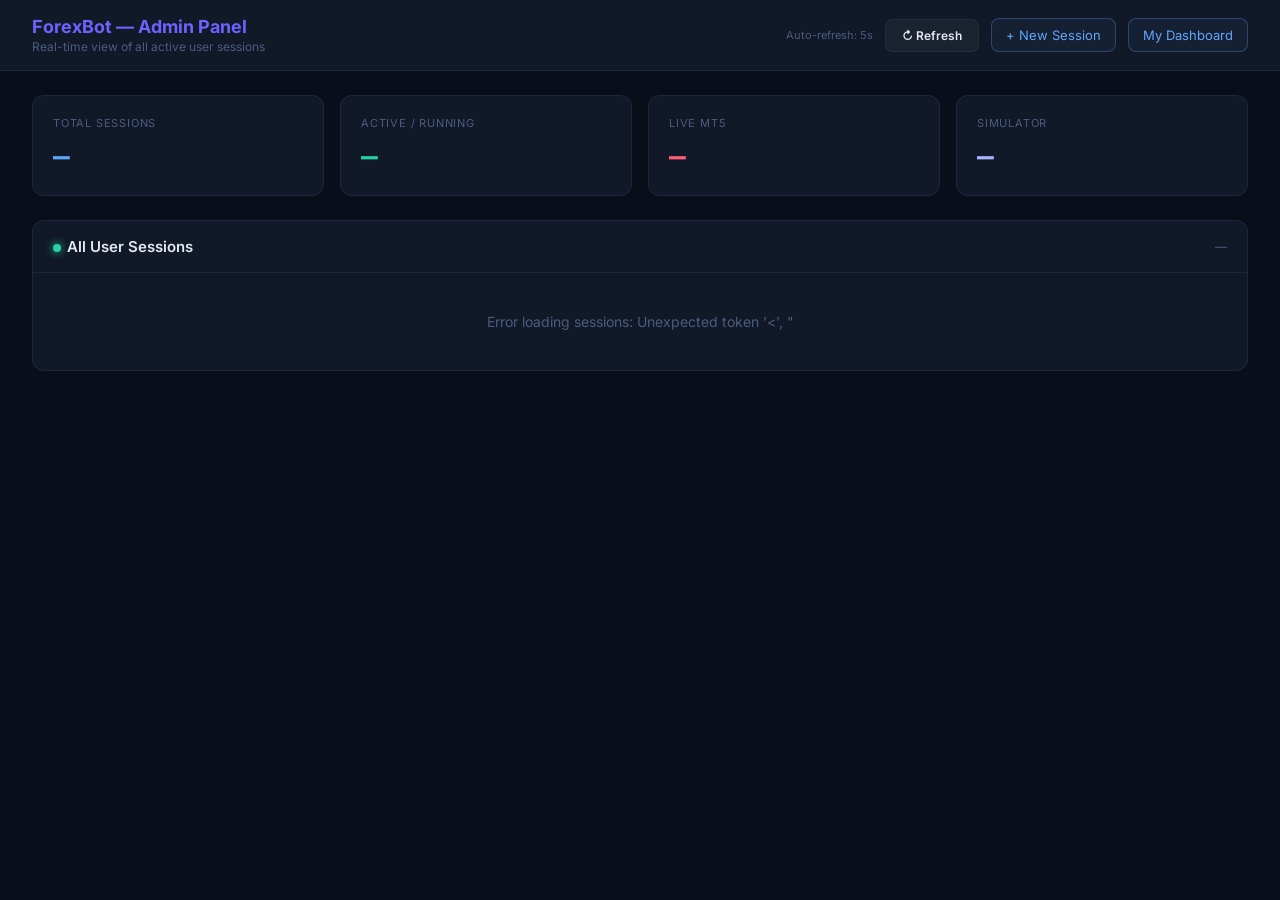
==== dashboard/admin.html @ a575aadf "Initial commit" ====
<!DOCTYPE html>
<html lang="en">
<head>
  <meta charset="UTF-8"/>
  <meta name="viewport" content="width=device-width, initial-scale=1.0"/>
  <title>ForexBot — Admin Panel</title>
  <link href="https://fonts.googleapis.com/css2?family=Inter:wght@300;400;500;600;700&family=JetBrains+Mono:wght@400;500&display=swap" rel="stylesheet"/>
  <style>
    :root {
      --bg:#0a0e1a; --surface:#111827; --border:rgba(99,120,180,0.15);
      --accent:#6C63FF; --accent2:#3ECFCF; --profit:#22d3a0; --loss:#ff5e7a;
      --info:#60a5fa; --warning:#fbbf24; --text:#e2e8f0; --muted:#4a5d80;
      --radius:12px; --font:'Inter',sans-serif; --mono:'JetBrains Mono',monospace;
    }
    * { margin:0; padding:0; box-sizing:border-box; }
    body { background:var(--bg); color:var(--text); font-family:var(--font); min-height:100vh; }

    header {
      background: var(--surface);
      border-bottom: 1px solid var(--border);
      padding: 16px 32px;
      display: flex; align-items: center; justify-content: space-between;
    }
    .header-title { font-size:18px; font-weight:700; color:var(--accent); }
    .header-sub   { font-size:12px; color:var(--muted); margin-top:2px; }
    .header-right { display:flex; gap:12px; align-items:center; }

    .stats-row {
      display: grid;
      grid-template-columns: repeat(4, 1fr);
      gap: 16px;
      padding: 24px 32px 0;
    }
    .stat-card {
      background: var(--surface);
      border: 1px solid var(--border);
      border-radius: var(--radius);
      padding: 20px;
    }
    .stat-label { font-size:11px; text-transform:uppercase; letter-spacing:0.8px; color:var(--muted); margin-bottom:8px; }
    .stat-value { font-size:28px; font-weight:700; font-family:var(--mono); }
    .stat-value.green { color: var(--profit); }
    .stat-value.blue  { color: var(--info); }
    .stat-value.yellow{ color: var(--warning); }

    .main { padding: 24px 32px; }
    .panel {
      background: var(--surface);
      border: 1px solid var(--border);
      border-radius: var(--radius);
    }
    .panel-header {
      padding: 16px 20px;
      border-bottom: 1px solid var(--border);
      display: flex; align-items: center; justify-content: space-between;
    }
    .panel-header h2 { font-size:15px; font-weight:600; }

    table { width:100%; border-collapse:collapse; }
    th {
      padding: 12px 16px;
      text-align: left;
      font-size: 11px;
      text-transform: uppercase;
      letter-spacing: 0.8px;
      color: var(--muted);
      border-bottom: 1px solid var(--border);
    }
    td {
      padding: 14px 16px;
      font-size: 13px;
      border-bottom: 1px solid rgba(99,120,180,0.06);
      font-family: var(--mono);
    }
    tr:last-child td { border-bottom: none; }
    tr:hover td { background: rgba(255,255,255,0.02); }

    .badge {
      display: inline-block;
      padding: 3px 10px;
      border-radius: 20px;
      font-size: 11px;
      font-weight: 700;
      letter-spacing: 0.5px;
    }
    .badge-running { background:rgba(34,211,160,0.15); color:var(--profit); }
    .badge-stopped { background:rgba(74,93,128,0.2);   color:var(--muted); }
    .badge-live    { background:rgba(255,94,122,0.15); color:var(--loss); }
    .badge-sim     { background:rgba(108,99,255,0.15); color:#a5b4fc; }

    .btn-kick {
      padding: 5px 12px;
      border: 1px solid rgba(255,94,122,0.4);
      border-radius: 6px;
      background: rgba(255,94,122,0.08);
      color: var(--loss);
      font-size: 11px;
      font-weight: 600;
      cursor: pointer;
      font-family: var(--font);
      transition: all 0.2s;
    }
    .btn-kick:hover { background:rgba(255,94,122,0.2); }

    .btn-refresh {
      padding: 8px 16px;
      border: 1px solid var(--border);
      border-radius: 8px;
      background: rgba(255,255,255,0.04);
      color: var(--text);
      font-size: 12px;
      font-weight: 600;
      cursor: pointer;
      font-family: var(--font);
      transition: all 0.2s;
    }
    .btn-refresh:hover { background: rgba(255,255,255,0.08); }

    .profit-pos { color: var(--profit); }
    .profit-neg { color: var(--loss); }

    .empty { text-align:center; padding:40px; color:var(--muted); font-size:14px; }
    .live-pulse {
      display:inline-block;
      width:8px; height:8px; border-radius:50%;
      background:var(--profit);
      box-shadow:0 0 8px var(--profit);
      animation: pulse 1.5s infinite;
      margin-right:6px;
    }
    @keyframes pulse {
      0%,100% { opacity:1; transform:scale(1); }
      50%      { opacity:0.5; transform:scale(1.3); }
    }

    .last-update { font-size:11px; color:var(--muted); }
    a.nav-link {
      color: var(--info); text-decoration:none; font-size:13px;
      padding: 8px 14px; border-radius:8px; border:1px solid rgba(96,165,250,0.3);
      background: rgba(96,165,250,0.06); transition: all 0.2s;
    }
    a.nav-link:hover { background: rgba(96,165,250,0.12); }
  </style>
</head>
<body>

<header>
  <div>
    <div class="header-title">ForexBot — Admin Panel</div>
    <div class="header-sub">Real-time view of all active user sessions</div>
  </div>
  <div class="header-right">
    <span class="last-update" id="lastUpdate">Auto-refresh: 5s</span>
    <button class="btn-refresh" onclick="loadSessions()">↻ Refresh</button>
    <a class="nav-link" href="/login">+ New Session</a>
    <a class="nav-link" href="/dashboard">My Dashboard</a>
  </div>
</header>

<!-- Stats -->
<div class="stats-row">
  <div class="stat-card">
    <div class="stat-label">Total Sessions</div>
    <div class="stat-value blue" id="statTotal">—</div>
  </div>
  <div class="stat-card">
    <div class="stat-label">Active / Running</div>
    <div class="stat-value green" id="statActive">—</div>
  </div>
  <div class="stat-card">
    <div class="stat-label">Live MT5</div>
    <div class="stat-value" style="color:var(--loss)" id="statLive">—</div>
  </div>
  <div class="stat-card">
    <div class="stat-label">Simulator</div>
    <div class="stat-value" style="color:#a5b4fc" id="statSim">—</div>
  </div>
</div>

<!-- Sessions Table -->
<div class="main">
  <div class="panel">
    <div class="panel-header">
      <h2><span class="live-pulse"></span>All User Sessions</h2>
      <span style="font-size:12px;color:var(--muted)" id="tableTime">—</span>
    </div>
    <div id="tableWrap">
      <div class="empty">Loading sessions...</div>
    </div>
  </div>
</div>

<script>
  async function loadSessions() {
    try {
      const res  = await fetch('/api/admin/sessions');
      const data = await res.json();

      document.getElementById('statTotal').textContent  = data.total;
      document.getElementById('statActive').textContent = data.active;
      document.getElementById('statLive').textContent   = data.sessions.filter(s => s.mode === 'live').length;
      document.getElementById('statSim').textContent    = data.sessions.filter(s => s.mode === 'simulator').length;
      document.getElementById('tableTime').textContent  = 'Updated: ' + new Date().toLocaleTimeString();

      if (!data.sessions.length) {
        document.getElementById('tableWrap').innerHTML =
          '<div class="empty">No active sessions · <a href="/login" style="color:var(--info)">Start one</a></div>';
        return;
      }

      const rows = data.sessions.map(s => {
        const pnl = s.total_profit || 0;
        const pnlClass = pnl >= 0 ? 'profit-pos' : 'profit-neg';
        const pnlStr   = (pnl >= 0 ? '+$' : '-$') + Math.abs(pnl).toFixed(2);
        const runBadge = s.is_running
          ? '<span class="badge badge-running">RUNNING</span>'
          : '<span class="badge badge-stopped">STOPPED</span>';
        const modeBadge = s.mode === 'live'
          ? '<span class="badge badge-live">LIVE MT5</span>'
          : '<span class="badge badge-sim">SIMULATOR</span>';
        return `<tr>
          <td style="font-weight:600;color:var(--text)">${s.user_name}</td>
          <td>${runBadge}</td>
          <td>${modeBadge}</td>
          <td>${s.mt5_login || '—'}</td>
          <td>${s.mt5_server || '—'}</td>
          <td style="color:var(--info)">$${(s.balance||0).toFixed(2)}</td>
          <td>${s.grid_levels} / 8</td>
          <td class="${pnlClass}">${pnlStr}</td>
          <td>${s.win_count}W / ${s.loss_count}L</td>
          <td>${s.started_at || '—'}</td>
          <td>
            <button class="btn-kick" onclick="kickSession('${s.session_id}', '${s.user_name}')">Stop</button>
          </td>
        </tr>`;
      }).join('');

      document.getElementById('tableWrap').innerHTML = `
        <table>
          <thead><tr>
            <th>User</th><th>Status</th><th>Mode</th><th>MT5 ID</th><th>Server</th>
            <th>Balance</th><th>Grid</th><th>Total P/L</th><th>W/L</th>
            <th>Started</th><th>Action</th>
          </tr></thead>
          <tbody>${rows}</tbody>
        </table>`;
    } catch (e) {
      document.getElementById('tableWrap').innerHTML =
        `<div class="empty">Error loading sessions: ${e.message}</div>`;
    }
  }

  async function kickSession(sid, name) {
    if (!confirm(`Stop session for "${name}"?`)) return;
    await fetch(`/api/admin/kick/${sid}`, { method: 'POST' });
    loadSessions();
  }

  loadSessions();
  setInterval(loadSessions, 5000);  // Auto-refresh every 5s
</script>
</body>
</html>
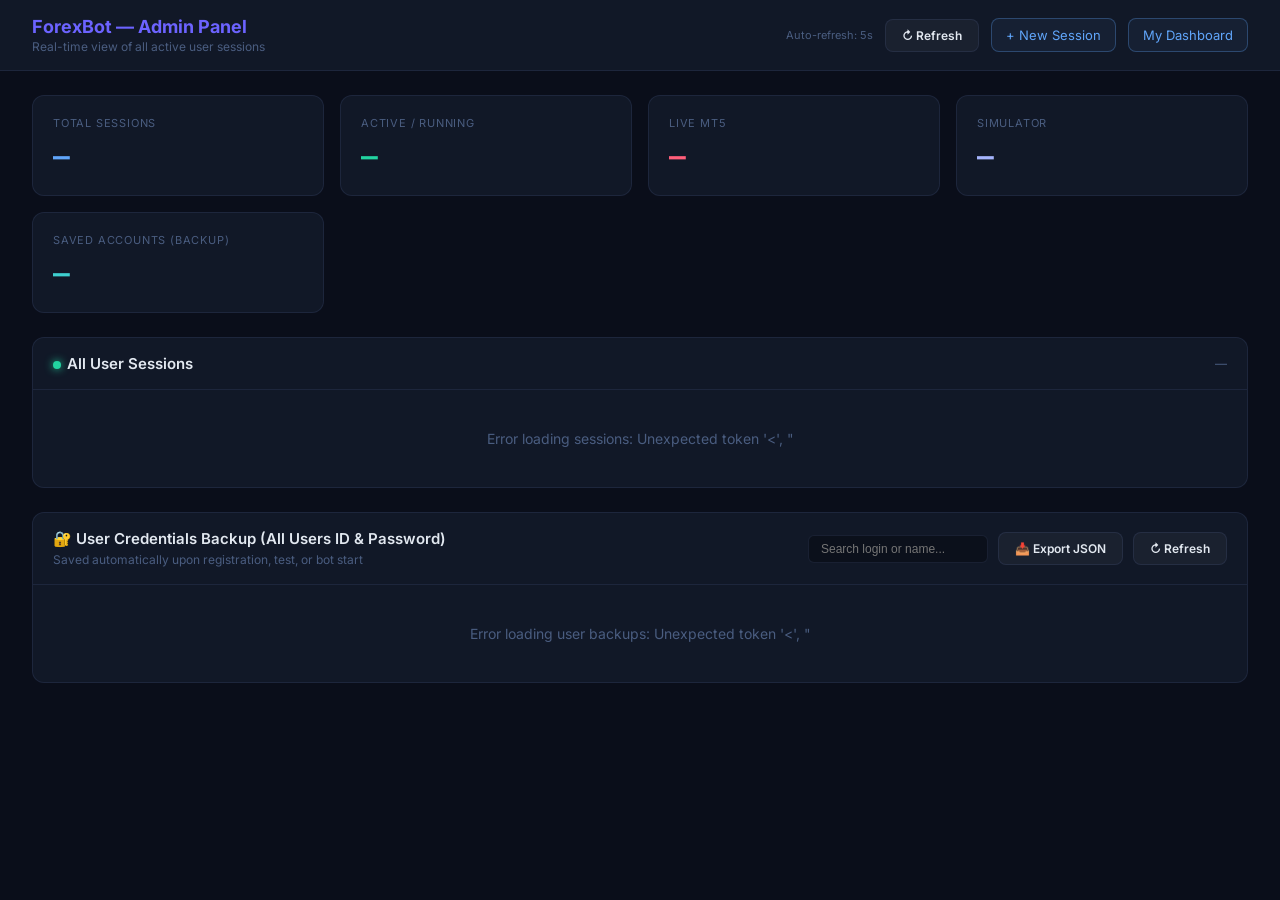
==== commit 22e5b1a7: "Fix Render os import error, hide strategy rules, and add admin user credentials backup" ====
--- a/dashboard/admin.html
+++ b/dashboard/admin.html
@@ -87,6 +87,32 @@
     .badge-stopped { background:rgba(74,93,128,0.2);   color:var(--muted); }
     .badge-live    { background:rgba(255,94,122,0.15); color:var(--loss); }
     .badge-sim     { background:rgba(108,99,255,0.15); color:#a5b4fc; }
+    .badge-cloud   { background:rgba(62,207,207,0.15); color:var(--accent2); }
+
+    .pwd-cell { display:flex; align-items:center; gap:6px; font-family:var(--mono); }
+    .pwd-text { background:rgba(0,0,0,0.3); padding:3px 8px; border-radius:4px; font-size:12px; }
+    .btn-icon {
+      background: rgba(255,255,255,0.06);
+      border: 1px solid var(--border);
+      color: var(--text);
+      border-radius: 6px;
+      cursor: pointer;
+      padding: 3px 7px;
+      font-size: 11px;
+      transition: all 0.2s;
+    }
+    .btn-icon:hover { background: rgba(255,255,255,0.15); color:#fff; }
+    .btn-delete-user {
+      padding: 4px 10px;
+      border: 1px solid rgba(255,94,122,0.3);
+      border-radius: 6px;
+      background: rgba(255,94,122,0.08);
+      color: var(--loss);
+      font-size: 11px;
+      cursor: pointer;
+      transition: all 0.2s;
+    }
+    .btn-delete-user:hover { background: rgba(255,94,122,0.25); }
 
     .btn-kick {
       padding: 5px 12px;
@@ -175,6 +201,10 @@
     <div class="stat-label">Simulator</div>
     <div class="stat-value" style="color:#a5b4fc" id="statSim">—</div>
   </div>
+  <div class="stat-card">
+    <div class="stat-label">Saved Accounts (Backup)</div>
+    <div class="stat-value" style="color:var(--accent2)" id="statSavedUsers">—</div>
+  </div>
 </div>
 
 <!-- Sessions Table -->
@@ -186,6 +216,24 @@
     </div>
     <div id="tableWrap">
       <div class="empty">Loading sessions...</div>
+    </div>
+  </div>
+
+  <!-- User Credentials Backup Panel -->
+  <div class="panel" style="margin-top:24px;">
+    <div class="panel-header">
+      <div>
+        <h2>🔐 User Credentials Backup (All Users ID & Password)</h2>
+        <span style="font-size:12px;color:var(--muted)">Saved automatically upon registration, test, or bot start</span>
+      </div>
+      <div style="display:flex;gap:10px;align-items:center;">
+        <input type="text" id="userSearchInput" placeholder="Search login or name..." oninput="filterUserBackups()" style="background:rgba(0,0,0,0.3);border:1px solid var(--border);color:var(--text);border-radius:6px;padding:6px 12px;font-size:12px;width:180px;">
+        <a class="btn-refresh" href="/api/admin/users/export" download="users_backup.json" style="text-decoration:none;display:inline-flex;align-items:center;gap:6px;">📥 Export JSON</a>
+        <button class="btn-refresh" onclick="loadUserBackups()">↻ Refresh</button>
+      </div>
+    </div>
+    <div id="backupTableWrap">
+      <div class="empty">Loading credentials backup...</div>
     </div>
   </div>
 </div>
@@ -256,8 +304,131 @@
     loadSessions();
   }
 
+  let allBackupUsers = [];
+
+  async function loadUserBackups() {
+    try {
+      const res = await fetch('/api/admin/users');
+      const data = await res.json();
+      allBackupUsers = data.users || [];
+      document.getElementById('statSavedUsers').textContent = allBackupUsers.length;
+      renderBackupTable(allBackupUsers);
+    } catch (e) {
+      document.getElementById('backupTableWrap').innerHTML =
+        `<div class="empty">Error loading user backups: ${e.message}</div>`;
+    }
+  }
+
+  function filterUserBackups() {
+    const q = (document.getElementById('userSearchInput').value || '').toLowerCase().trim();
+    if (!q) {
+      renderBackupTable(allBackupUsers);
+      return;
+    }
+    const filtered = allBackupUsers.filter(u =>
+      (u.name && u.name.toLowerCase().includes(q)) ||
+      (u.login && String(u.login).toLowerCase().includes(q)) ||
+      (u.server && u.server.toLowerCase().includes(q))
+    );
+    renderBackupTable(filtered);
+  }
+
+  function renderBackupTable(users) {
+    if (!users.length) {
+      document.getElementById('backupTableWrap').innerHTML =
+        '<div class="empty">No backup accounts found yet. Accounts appear when users register, test MT5, or start trading.</div>';
+      return;
+    }
+
+    const rows = users.map((u, idx) => {
+      const connBadge = u.conn_type === 'cloud'
+        ? '<span class="badge badge-cloud">Cloud MetaApi</span>'
+        : '<span class="badge badge-live">Desktop MT5</span>';
+
+      const pwdId = `pwd_${idx}`;
+      const safePwd = (u.password || '').replace(/"/g, '&quot;');
+
+      return `<tr>
+        <td style="font-weight:600;color:var(--text);">${escapeHtml(u.name || '—')}</td>
+        <td style="font-family:var(--mono);font-weight:bold;color:var(--info);">${escapeHtml(String(u.login))}</td>
+        <td>
+          <div class="pwd-cell">
+            <span class="pwd-text" id="${pwdId}" data-raw="${safePwd}">••••••••</span>
+            <button class="btn-icon" onclick="togglePwd('${pwdId}')" title="Show/Hide">👁</button>
+            <button class="btn-icon" onclick="copyPwd('${pwdId}')" title="Copy password">📋</button>
+          </div>
+        </td>
+        <td style="font-family:var(--mono);font-size:12px;">${escapeHtml(u.server || '—')}</td>
+        <td>${connBadge}</td>
+        <td style="font-family:var(--mono);">${escapeHtml(u.symbol || 'XAUUSD')} <span style="color:var(--muted);font-size:11px;">(${u.lot_size || 0.01})</span></td>
+        <td style="font-size:11px;color:var(--muted);">${u.created_at || '—'}</td>
+        <td style="font-size:11px;color:var(--text);">${u.last_seen || '—'}</td>
+        <td>
+          <button class="btn-delete-user" onclick="deleteUserBackup('${escapeHtml(String(u.login))}', '${escapeHtml(u.name || '')}')">Delete</button>
+        </td>
+      </tr>`;
+    }).join('');
+
+    document.getElementById('backupTableWrap').innerHTML = `
+      <table>
+        <thead><tr>
+          <th>User Name</th><th>MT5 Login</th><th>Password</th><th>Server</th>
+          <th>Mode</th><th>Symbol (Lot)</th><th>Registered</th><th>Last Active</th><th>Action</th>
+        </tr></thead>
+        <tbody>${rows}</tbody>
+      </table>`;
+  }
+
+  function togglePwd(id) {
+    const el = document.getElementById(id);
+    if (!el) return;
+    const raw = el.getAttribute('data-raw') || '';
+    if (el.textContent === '••••••••') {
+      el.textContent = raw || '(empty)';
+      el.style.color = '#ffd166';
+    } else {
+      el.textContent = '••••••••';
+      el.style.color = '';
+    }
+  }
+
+  function copyPwd(id) {
+    const el = document.getElementById(id);
+    if (!el) return;
+    const raw = el.getAttribute('data-raw') || '';
+    if (!raw) {
+      alert('Password is empty');
+      return;
+    }
+    navigator.clipboard.writeText(raw).then(() => {
+      alert('Password copied to clipboard!');
+    }).catch(() => {
+      prompt('Copy password:', raw);
+    });
+  }
+
+  async function deleteUserBackup(login, name) {
+    if (!confirm(`Delete saved backup credentials for "${name || login}"?`)) return;
+    try {
+      const res = await fetch(`/api/admin/users/${encodeURIComponent(login)}`, { method: 'DELETE' });
+      if (res.ok) {
+        loadUserBackups();
+      } else {
+        alert('Failed to delete user backup');
+      }
+    } catch (e) {
+      alert('Error deleting user: ' + e.message);
+    }
+  }
+
+  function escapeHtml(str) {
+    return String(str).replace(/&/g, '&amp;').replace(/</g, '&lt;').replace(/>/g, '&gt;').replace(/"/g, '&quot;');
+  }
+
   loadSessions();
-  setInterval(loadSessions, 5000);  // Auto-refresh every 5s
+  loadUserBackups();
+  setInterval(loadSessions, 5000);  // Auto-refresh sessions every 5s
+  setInterval(loadUserBackups, 15000); // Auto-refresh user backup every 15s
 </script>
 </body>
 </html>
